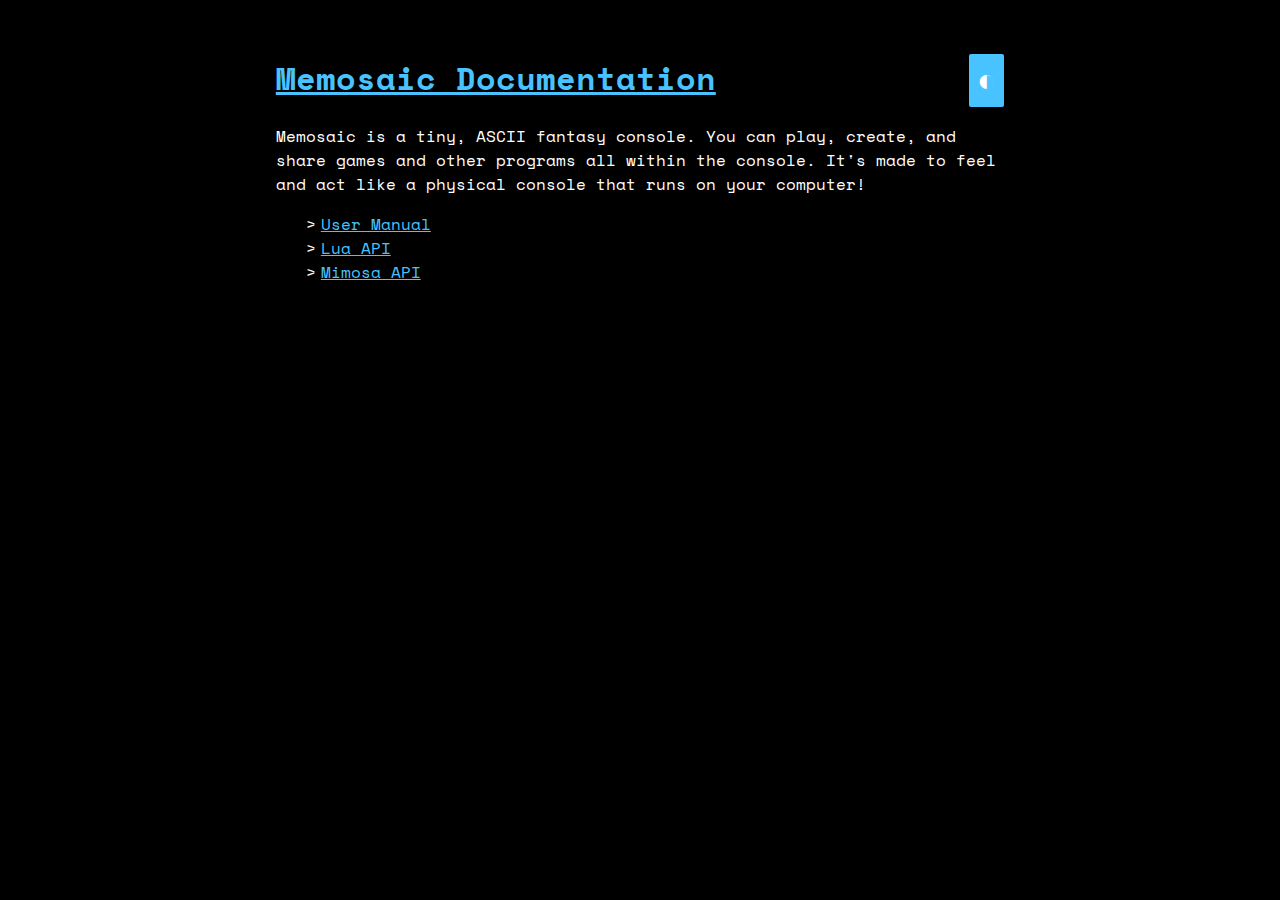
==== docs/index.html @ 9e0666a4 "basic doc pages" ====
<!DOCTYPE html>
<html>
<head>
    <meta charset="utf-8">
    <meta name="viewport" content="width=device-width, initial-scale=1">
    <title>Memosaic Documentation</title>
    <link rel="icon" type="image/x-icon" href="images/icon.png">
    <link rel="stylesheet" href="css/style.css" type="text/css">
    <link rel="preconnect" href="https://fonts.googleapis.com">
    <link rel="preconnect" href="https://fonts.gstatic.com" crossorigin>
    <link href=
    "https://fonts.googleapis.com/css2?family=Space+Mono:ital,wght@0,400;0,700;1,400;1,700&display=swap"
    rel="stylesheet">
    <meta property="og:title" content="Memosaic User Manual">
    <meta property="og:locale" content="en">
    <meta property="og:image" content="images/icon.png">
    <meta property="og:url" content="jjgame.dev/memo/">
    <meta name="og:description" content="The portfolio of a teenage indie game developer.">
    <meta name="description" content="The portfolio of a teenage indie game developer.">
    <meta name="author" content="JJ">
    <script>
        function myFunction() {
            var element = document.body;
            element.classList.toggle("light-mode");
        }
    </script>
</head>


<body>
<div id="main">

<button onclick="myFunction()" style="font-size:32px; float:right;"> ◐ </button>
<h1 id="docs"><a href="#docs">Memosaic Documentation</a></h1>

<p>
Memosaic is a tiny, ASCII fantasy console. You can play, create, and share games and other programs
all within the console. It's made to feel and act like a physical console that runs on your computer!
<ul>
    <li><a href="manual.html">User Manual</a></li>
    <li><a href="lua_api.html">Lua API</li>
    <li><a href="mosa_api.html">Mimosa API</a></li>
</ul>
</p>

</div>
</body>


</html>
---- docs/css/style.css ----
body {
    padding: 25px;
    background-color: black;
    color: white;
    font-size: 16px;
    font-family: 'Space Mono', 'Courier New', Courier, monospace;
}

a {
    color: #48c3ff;
}

a:hover {
    color: #2b76df;
}


div {
    min-width: 400px;
    max-width: 80vw;
    margin:auto;
    width: 60%;
}

button {
    background-color: #48c3ff;
    color: white;
    border-width: 0px;
    border-radius: 2px;
    padding: 8px;
}

button:hover {
    background-color: #2b76df;
}

ul {
    list-style: none;
    margin-left: 0;
    padding-left: 0;
}

li {
    padding-left: 1ch;
    text-indent: 2ch;
}

li:before {
    content: ">";
    padding-right: 5px;
}

.headerlink {
    color: white;
}


.codebox {
    display:block;
    break-inside: avoid;
    padding: 16px;
    margin: auto;
    margin-top: 16px;
    margin-bottom: 24px;

    border-width:2px;
    border-radius:2px;
    border-style:solid;
    border-color: #48c3ff;
    overflow-x: auto;
    -webkit-overflow-scrolling:touch;
    scrollbar-color: #2b76df #48c3ff;
    scrollbar-width: thin;
}

.light-mode {
    background-color: white !important;
    color: black !important;
}
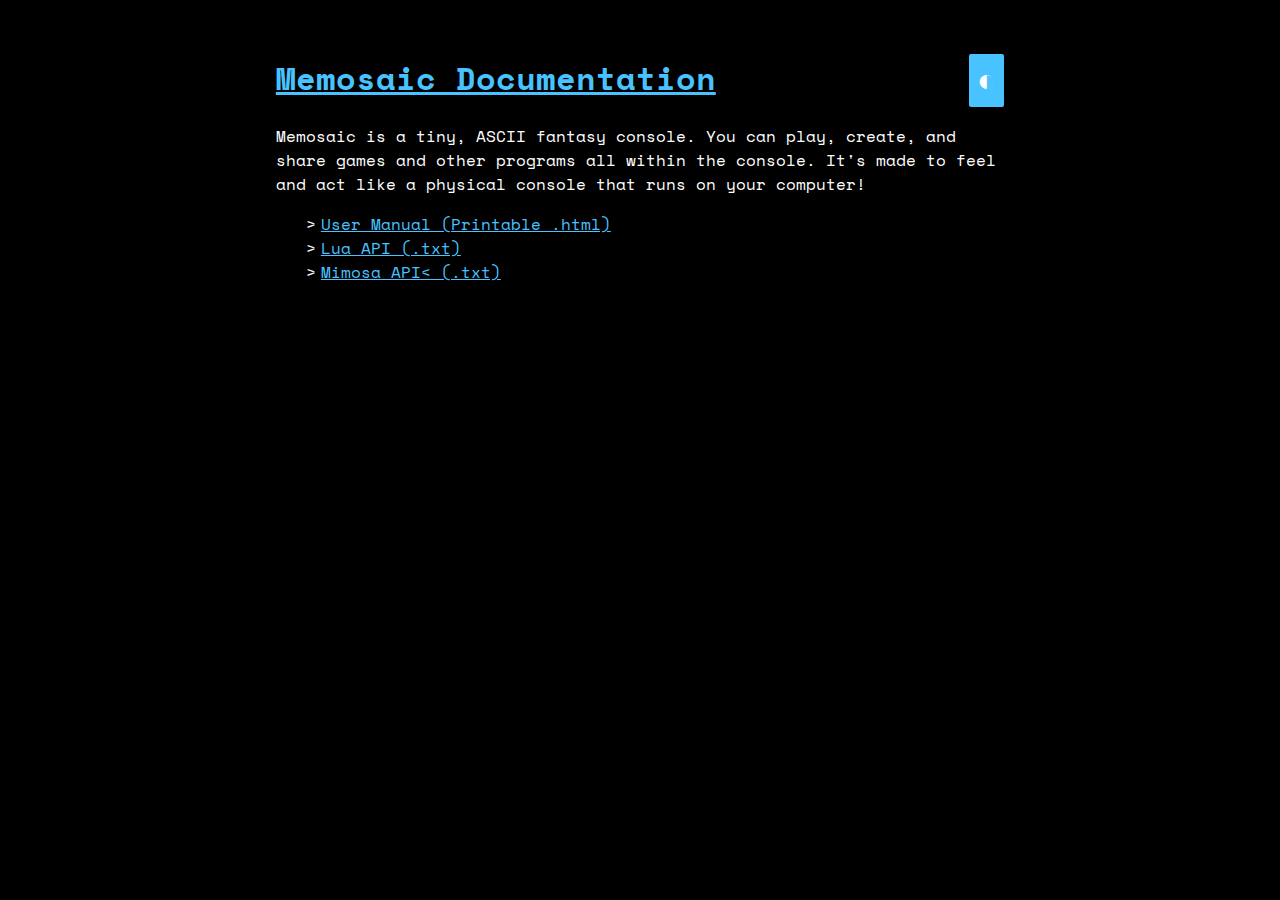
==== commit d78b6c3b: "organized demos, added unpack" ====
--- a/docs/index.html
+++ b/docs/index.html
@@ -37,9 +37,9 @@
 Memosaic is a tiny, ASCII fantasy console. You can play, create, and share games and other programs
 all within the console. It's made to feel and act like a physical console that runs on your computer!
 <ul>
-    <li><a href="manual.html">User Manual</a></li>
-    <li><a href="lua_api.html">Lua API</li>
-    <li><a href="mosa_api.html">Mimosa API</a></li>
+    <li><a href="manual.html">User Manual (Printable .html)</a></li>
+    <li><a href="text/lua_api.txt">Lua API (.txt)</li>
+    <li><a href="text/mosa_api.txt">Mimosa API< (.txt)</a></li>
 </ul>
 </p>
 
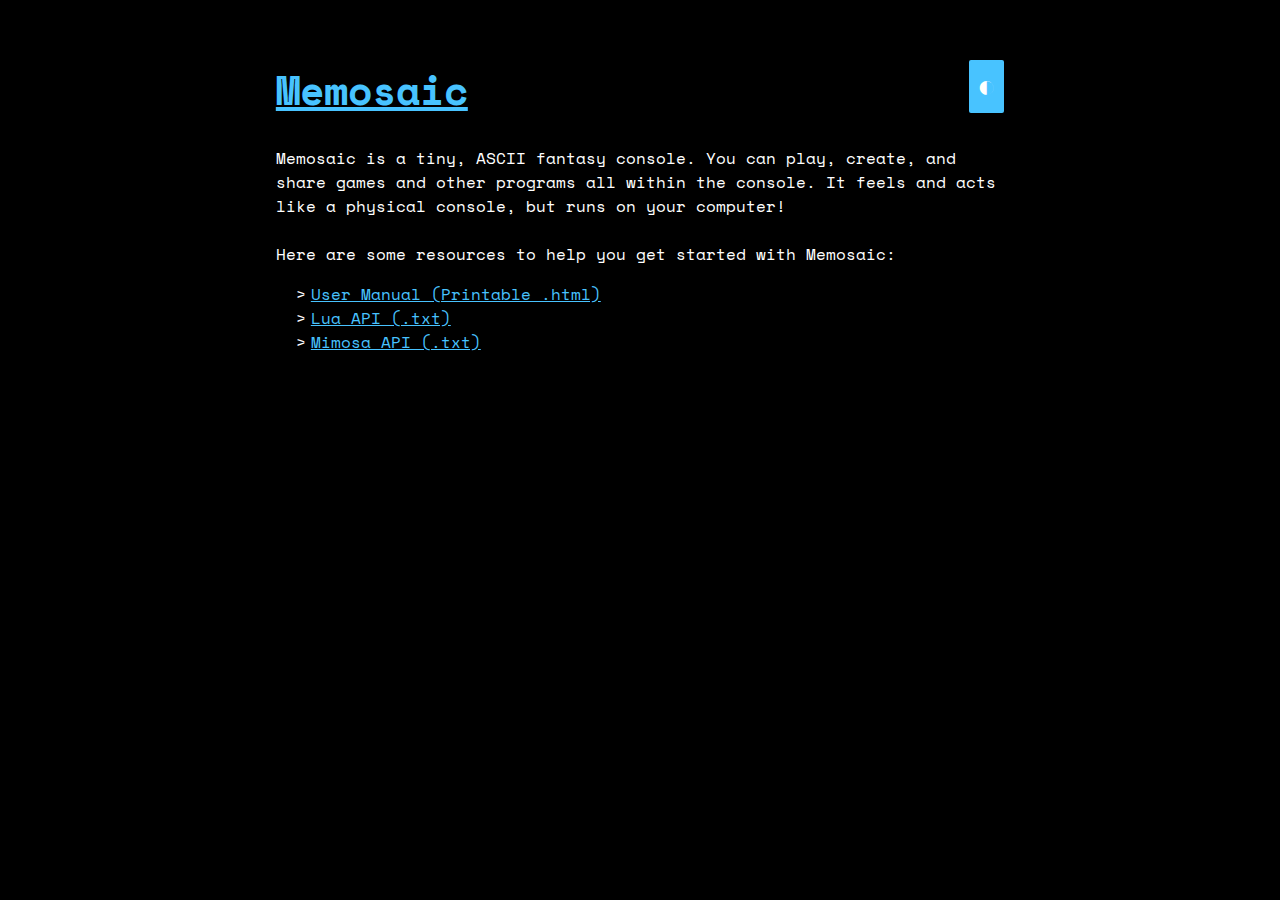
==== commit b9085651: "discord icon, first cart docs" ====
--- a/docs/index.html
+++ b/docs/index.html
@@ -18,12 +18,7 @@
     <meta name="og:description" content="The portfolio of a teenage indie game developer.">
     <meta name="description" content="The portfolio of a teenage indie game developer.">
     <meta name="author" content="JJ">
-    <script>
-        function myFunction() {
-            var element = document.body;
-            element.classList.toggle("light-mode");
-        }
-    </script>
+    <script src="light_toggle.js"></script>
 </head>
 
 
@@ -31,17 +26,20 @@
 <div id="main">
 
 <button onclick="myFunction()" style="font-size:32px; float:right;"> ◐ </button>
-<h1 id="docs"><a href="#docs">Memosaic Documentation</a></h1>
+<h1 id="docs"><a href="#docs">Memosaic</a></h1>
 
 <p>
 Memosaic is a tiny, ASCII fantasy console. You can play, create, and share games and other programs
-all within the console. It's made to feel and act like a physical console that runs on your computer!
+all within the console. It feels and acts like a physical console, but runs on your computer! <br>
+<br>
+Here are some resources to help you get started with Memosaic:
+</p>
+
 <ul>
     <li><a href="manual.html">User Manual (Printable .html)</a></li>
     <li><a href="text/lua_api.txt">Lua API (.txt)</li>
-    <li><a href="text/mosa_api.txt">Mimosa API< (.txt)</a></li>
+    <li><a href="text/mosa_api.txt">Mimosa API (.txt)</a></li>
 </ul>
-</p>
 
 </div>
 </body>
--- a/docs/css/style.css
+++ b/docs/css/style.css
@@ -14,6 +14,9 @@
     color: #2b76df;
 }
 
+h1 {
+    font-size: 40px;
+}
 
 div {
     min-width: 400px;
@@ -42,7 +45,7 @@
 
 li {
     padding-left: 1ch;
-    text-indent: 2ch;
+    text-indent: 1ch;
 }
 
 li:before {
@@ -55,7 +58,7 @@
 }
 
 
-.codebox {
+pre {
     display:block;
     break-inside: avoid;
     padding: 16px;
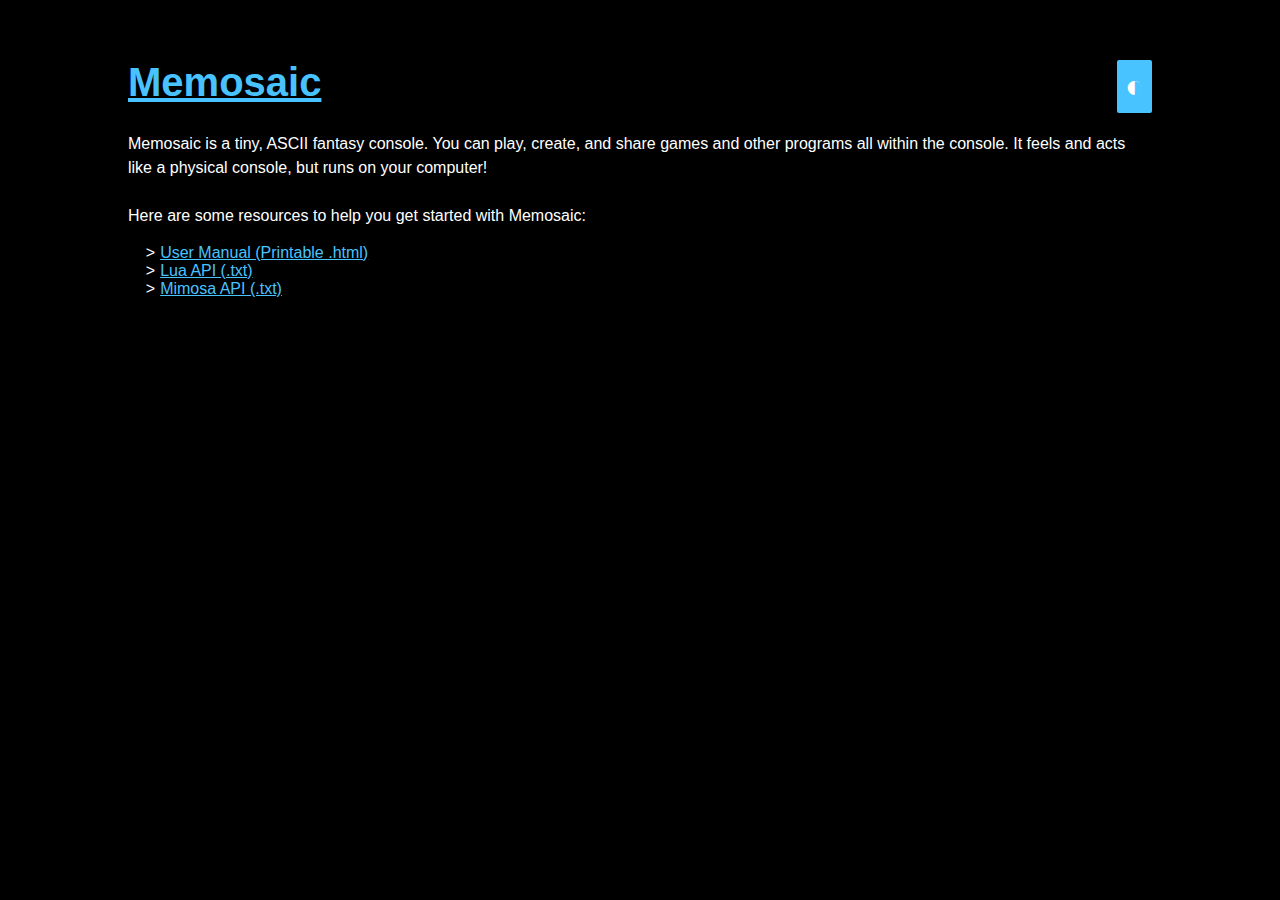
==== commit fd9a7d5a: "new doc fonts and styles, section 2 complete" ====
--- a/docs/index.html
+++ b/docs/index.html
@@ -8,9 +8,6 @@
     <link rel="stylesheet" href="css/style.css" type="text/css">
     <link rel="preconnect" href="https://fonts.googleapis.com">
     <link rel="preconnect" href="https://fonts.gstatic.com" crossorigin>
-    <link href=
-    "https://fonts.googleapis.com/css2?family=Space+Mono:ital,wght@0,400;0,700;1,400;1,700&display=swap"
-    rel="stylesheet">
     <meta property="og:title" content="Memosaic User Manual">
     <meta property="og:locale" content="en">
     <meta property="og:image" content="images/icon.png">
--- a/docs/css/style.css
+++ b/docs/css/style.css
@@ -1,17 +1,14 @@
+@font-face {
+    font-family: 'NFCode-Regular';
+    src:  url(font/NFCode-Regular.ttf);
+}
+
 body {
     padding: 25px;
     background-color: black;
     color: white;
     font-size: 16px;
-    font-family: 'Space Mono', 'Courier New', Courier, monospace;
-}
-
-a {
-    color: #48c3ff;
-}
-
-a:hover {
-    color: #2b76df;
+    font-family: 'NFCode-Regular', 'Segoe UI', Tahoma, Geneva, Verdana, sans-serif;
 }
 
 h1 {
@@ -21,8 +18,8 @@
 div {
     min-width: 400px;
     max-width: 80vw;
-    margin:auto;
-    width: 60%;
+    margin: auto;
+    width: 90%;
 }
 
 button {
@@ -57,8 +54,13 @@
     color: white;
 }
 
+p {
+    line-height: 24px;
+}
 
 pre {
+    font-family: 'Courier New', Courier, monospace;
+
     display:block;
     break-inside: avoid;
     padding: 16px;
@@ -66,17 +68,37 @@
     margin-top: 16px;
     margin-bottom: 24px;
 
-    border-width:2px;
-    border-radius:2px;
-    border-style:solid;
+    border-width: 2px;
+    border-radius: 2px;
+    border-style: solid;
     border-color: #48c3ff;
     overflow-x: auto;
-    -webkit-overflow-scrolling:touch;
+    -webkit-overflow-scrolling: touch;
     scrollbar-color: #2b76df #48c3ff;
     scrollbar-width: thin;
 }
 
+code {
+    font-family: 'Courier New', Courier, monospace;
+    
+    border-radius: 2px;
+    border-width: 2px;
+    border-style: solid;
+    border-color: #48c3ff;
+    padding-inline: 4px;
+    margin-inline: 2px;
+    white-space: nowrap;
+}
+
 .light-mode {
-    background-color: white !important;
-    color: black !important;
+    background-color: white;
+    color: black;
+}
+
+a {
+    color: #48c3ff;
+}
+
+a:hover {
+    color: #2b76df;
 }